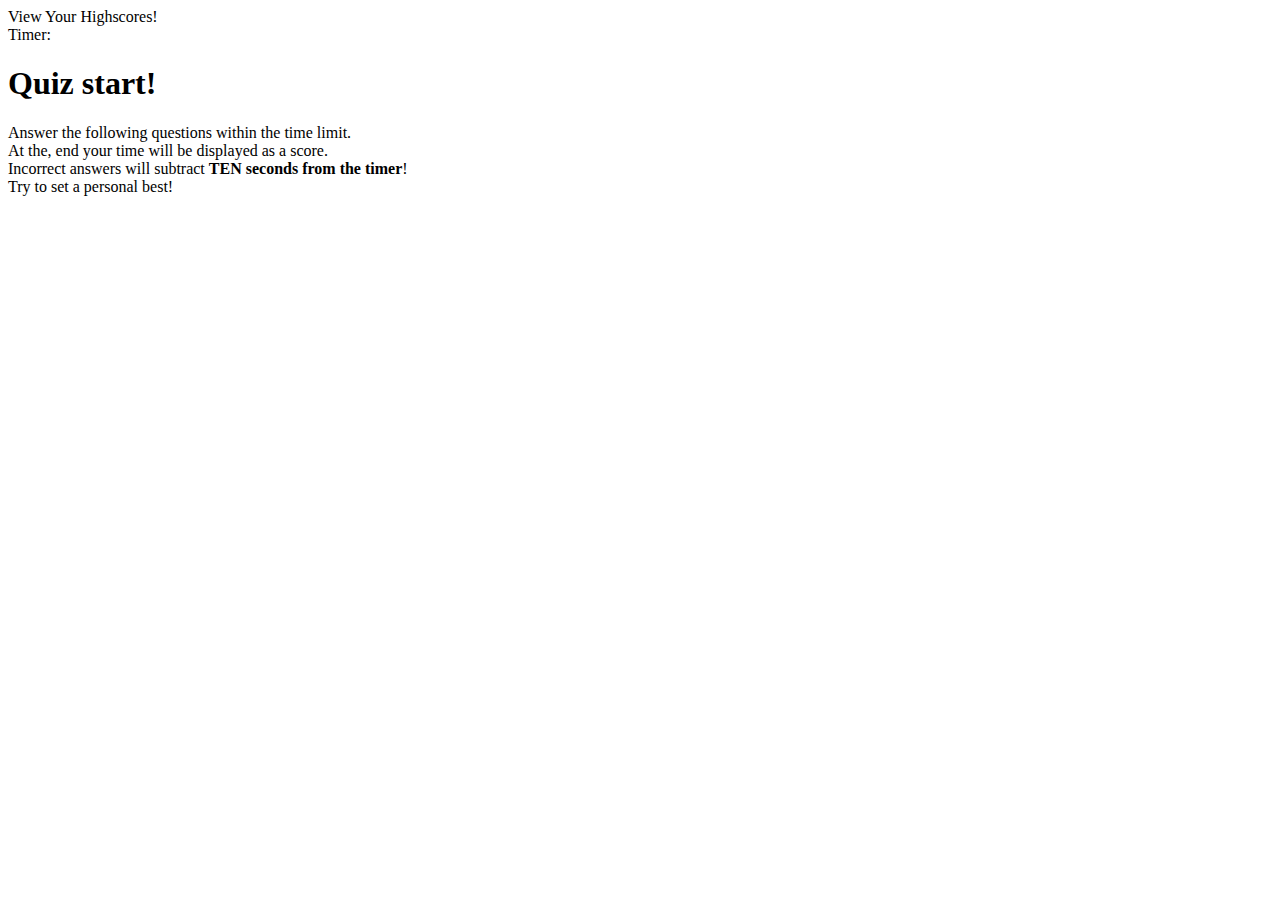
==== index.html @ 776bf98d "started css styling and creating start page content" ====
<!DOCTYPE html>
<html lang="en">
  <head>
    <meta charset="UTF-8" />
    <meta http-equiv="X-UA-Compatible" content="IE=edge" />
    <meta name="viewport" content="width=device-width, initial-scale=1.0" />
    <link rel="stylesheet" href="./assets/css/style.css" />
    <title>Quiz Challenge</title>
  </head>
  <body>
    <header>
      <div><a href="./highscores.html"></a>View Your Highscores!</div>
      <div id="timer">Timer:</div>
    </header>

    <section>
      <div>
        <h1>Quiz start!</h1>
        <p>
          Answer the following questions within the time limit.
          <br />
          At the, end your time will be displayed as a score.
          <br />
          Incorrect answers will subtract
          <strong> TEN seconds from the timer</strong>!
          <br />
          Try to set a personal best!
        </p>
      </div>
    </section>

    <!-- Start button -->

    <!-- visible timer with a question -->

    <!-- after answering, there's another question and timer restarts -->

    <!-- incorrect answers subtract from timer -->

    <!-- when either timer reaches zero or all questions are answered game is over -->

    <!-- after game is over it goes to a high score page -->

    <!-- create a second html page for highscores -->

    <!-- use localStorage for highscores to  -->

    <script src="./assets/javascript/script.js"></script>
  </body>
</html>
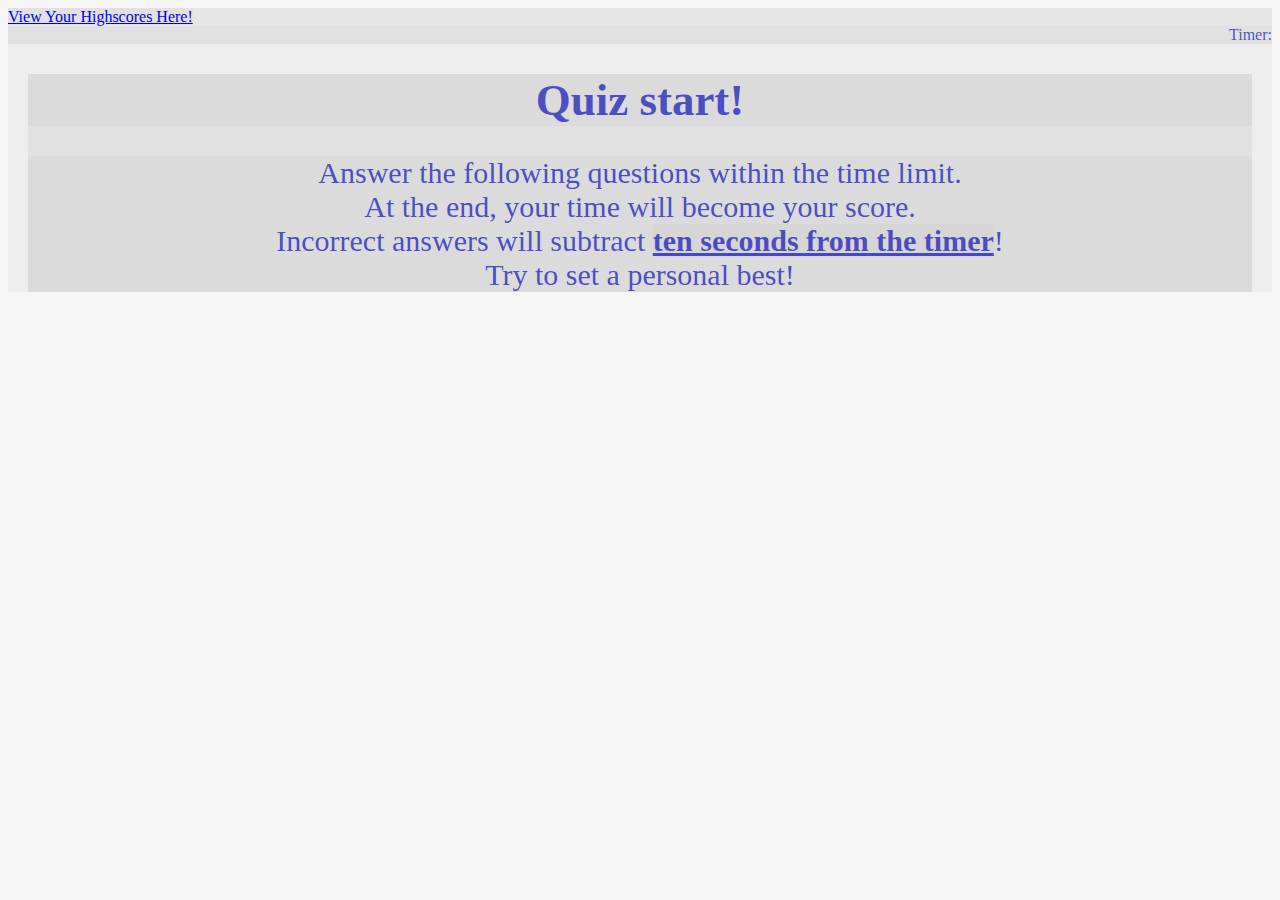
==== commit d4266ec5: "created and linked highscores page" ====
--- a/index.html
+++ b/index.html
@@ -7,9 +7,10 @@
     <link rel="stylesheet" href="./assets/css/style.css" />
     <title>Quiz Challenge</title>
   </head>
-  <body>
+  <body class="index">
     <header>
-      <div><a href="./highscores.html"></a>View Your Highscores!</div>
+      <div>
+        <a href="./highscores.html">View Your Highscores Here!</a>
       <div id="timer">Timer:</div>
     </header>
 
@@ -19,10 +20,10 @@
         <p>
           Answer the following questions within the time limit.
           <br />
-          At the, end your time will be displayed as a score.
+          At the end, your time will become your score.
           <br />
           Incorrect answers will subtract
-          <strong> TEN seconds from the timer</strong>!
+          <strong> ten seconds from the timer</strong>!
           <br />
           Try to set a personal best!
         </p>
--- a/assets/css/style.css
+++ b/assets/css/style.css
@@ -0,0 +1,29 @@
+* {
+  background-color: rgba(178, 180, 178, 0.123);
+}
+body {
+  color: rgba(4, 4, 184, 0.678);
+}
+header {
+  display: inline;
+}
+#timer {
+  text-align: right;
+}
+section {
+  text-align: center;
+  margin: 20px;
+}
+.index section h1 {
+  font-size: 45px;
+}
+.index section p {
+  font-size: 30px;
+}
+.index section p strong {
+  text-decoration: underline;
+}
+.scores div {
+  color: green;
+  font-size: 45px;
+}
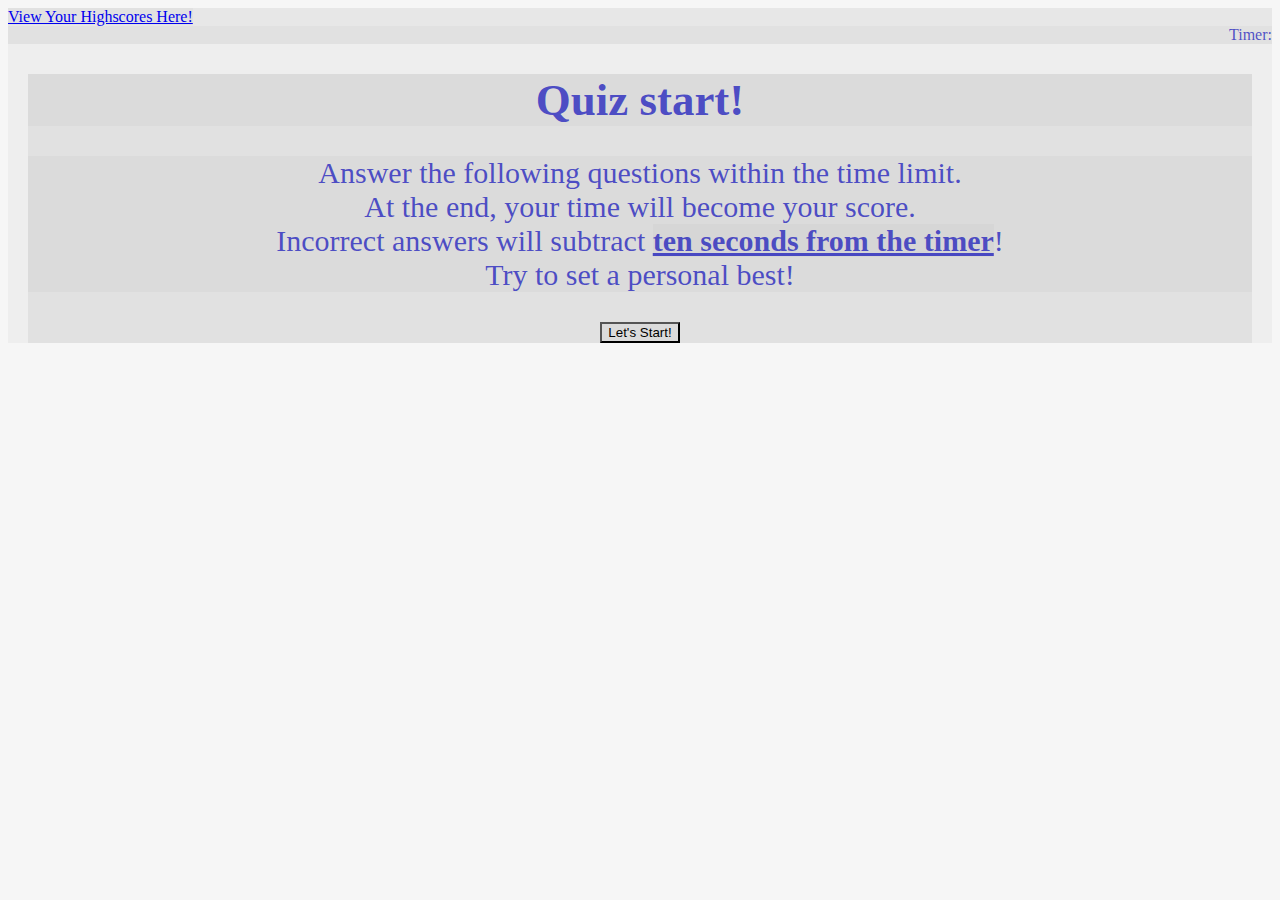
==== commit c0d2ee54: "created working buttons, and some basic styling" ====
--- a/index.html
+++ b/index.html
@@ -27,6 +27,7 @@
           <br />
           Try to set a personal best!
         </p>
+        <button class="start">Let's Start!</button>
       </div>
     </section>
 
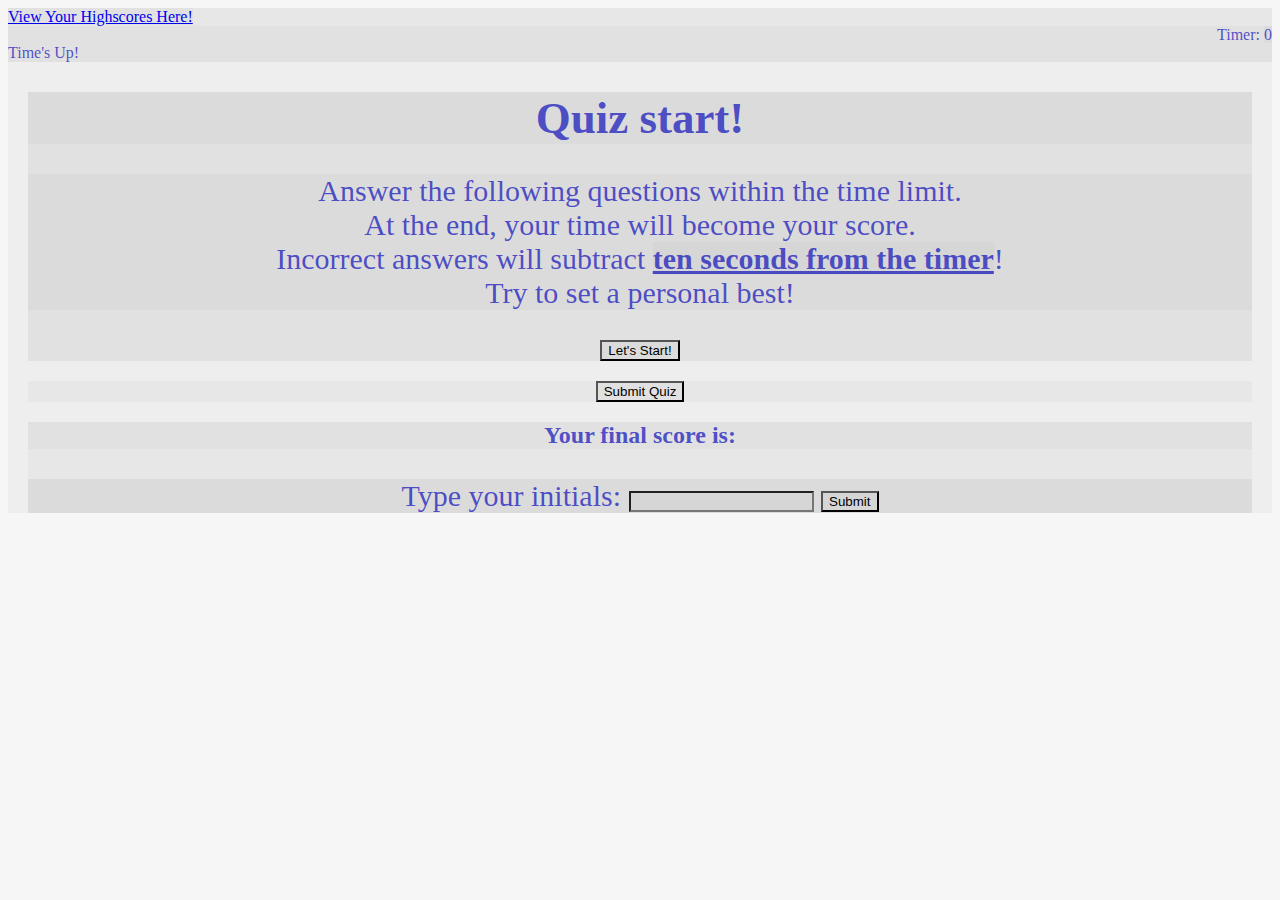
==== commit 88e67906: "renaming variables and adding dom elements to javascript" ====
--- a/index.html
+++ b/index.html
@@ -11,11 +11,12 @@
     <header>
       <div>
         <a href="./highscores.html">View Your Highscores Here!</a>
-      <div id="timer">Timer:</div>
+      <div id="timer">Timer: <span id="timeLeft">0</span> </div>
+      <div id="timeDone">Time's Up!</div>
     </header>
 
     <section>
-      <div>
+      <div id="welcome">
         <h1>Quiz start!</h1>
         <p>
           Answer the following questions within the time limit.
@@ -27,8 +28,29 @@
           <br />
           Try to set a personal best!
         </p>
-        <button class="start">Let's Start!</button>
+        <button id="start-button">Let's Start!</button>
       </div>
+    </section>
+    <section id="quiz">
+      <button id="submitQuiz">Submit Quiz</button>
+    </section>
+    <section id="results">
+      <h2>Your final score is:</h2>
+      <p id="finalScore"></p>
+      <form>
+        <p>Type your initials: 
+          <input
+          id="initials"
+          type="text"
+          >
+          <button
+            type="submit"
+            id="submitButton">
+            Submit
+          </button>
+        </p>
+
+      </form>
     </section>
 
     <!-- Start button -->
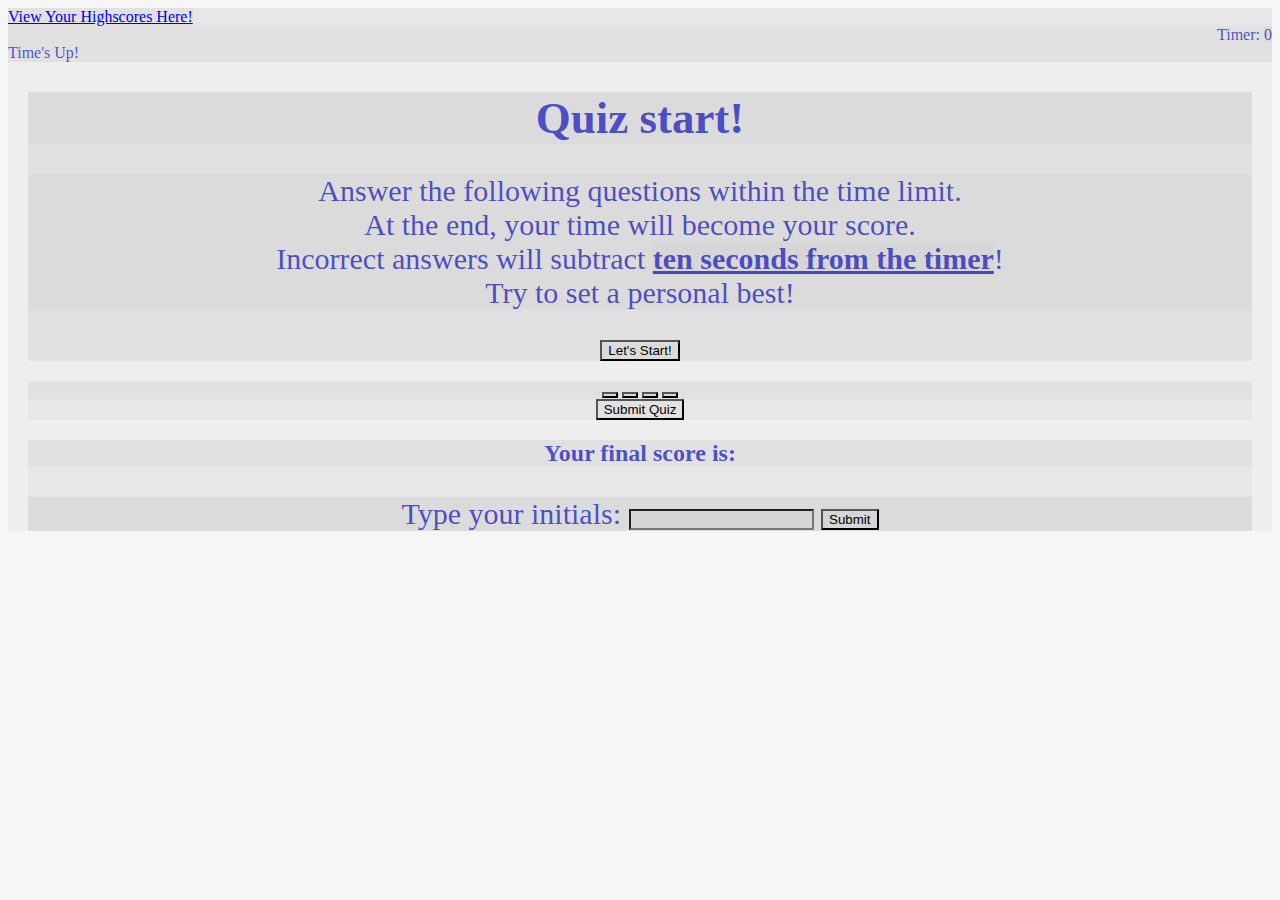
==== commit 99503fda: "adding id elements from html to js" ====
--- a/index.html
+++ b/index.html
@@ -32,6 +32,12 @@
       </div>
     </section>
     <section id="quiz">
+      <div id="question">
+        <button id="answerOne"></button>
+        <button id="answerTwo"></button>
+        <button id="answerThree"></button>
+        <button id="answerFour"></button>
+      </div>
       <button id="submitQuiz">Submit Quiz</button>
     </section>
     <section id="results">
@@ -49,7 +55,6 @@
             Submit
           </button>
         </p>
-
       </form>
     </section>
 
